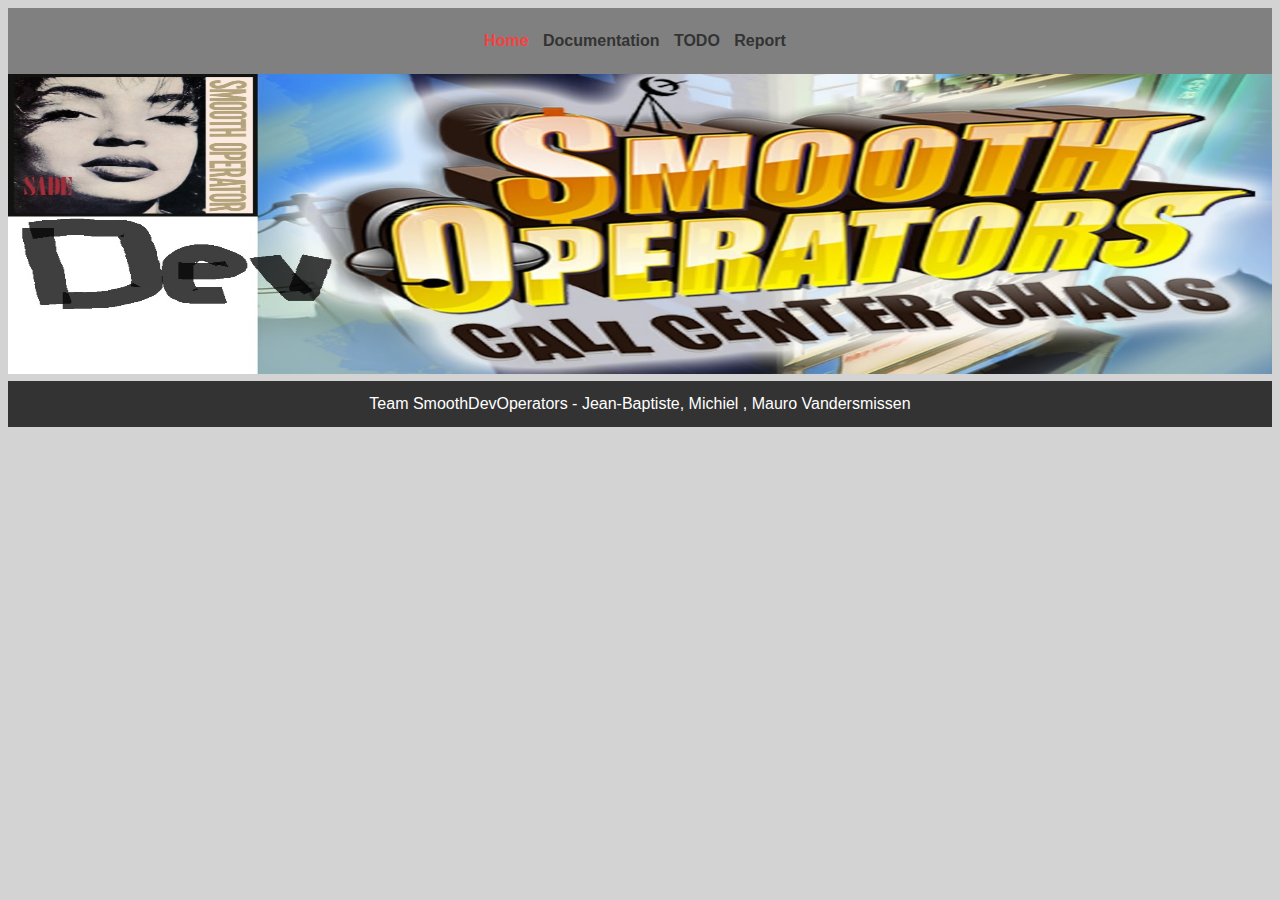
==== website/index.html @ 69d51cc6 "Added footer to website" ====
<!DOCTYPE html>
<html>
<head>
    <meta charset="UTF-8" name="viewport" content="width=device-width, initial-scale=1.0">
    <title>DevTestingEnv</title>
    <link rel="stylesheet" type="text/css" href="style.css">
</head>
<body>
    <header>
        <nav>
	        <ul>
                <li><a href="index.html" style="color: #f74040;">Home</a></li>
                <li><a href="documentation.html">Documentation</a></li>
                <li><a href="todo.html">TODO</a></li>
                <li><a href="report.html">Report</a></li>
	        </ul>
        </nav>
    </header>
    <div>
        <a href="https://www.youtube.com/watch?v=dQw4w9WgXcQ" target="_blank">
            <img src="smooth.jpg" alt="smoooooooooooooooooooooooooooooooth operatoooooooooooooooooooooor" width="100%" height="300p">
        </a>
    </div>
    <!--<main>
        <section id="CICD">
            <h1>To-Do</h1>
            <p>Lorem ipsum dolor sit amet, consectetur adipiscing elit, sed do eiusmod tempor incididunt ut labore et dolore magna aliqua. Ut enim ad minim veniam, quis nostrud exercitation ullamco laboris nisi ut aliquip ex ea commodo consequat. Duis aute irure dolor in reprehenderit in voluptate velit esse cillum dolore eu fugiat nulla pariatur. Excepteur sint occaecat cupidatat non proident, sunt in culpa qui officia deserunt mollit anim id est laborum.</p>
        </section>
    </main>
   <script>
    window.addEventListener('scroll', function () {
        var header = document.getElementById('main-header');
            if (window.scrollY > 50) {
                header.style.backgroundColor = 'transparent';
            } else {
                header.style.backgroundColor = 'white';
            }
     });
    </script>-->
</body>
<footer>
    Team SmoothDevOperators - Jean-Baptiste, Michiel , Mauro Vandersmissen
</footer>
</html>
---- website/style.css ----
* {
    margin: 10;
    padding: 10;
    box-sizing: border-box;
  }
  
  body {
    font-family: 'Arial', sans-serif;
    line-height: 1.6;
    background-color: lightgray;
  }
  
  header {
    background-color: grey;
    color: #fff;
    padding: 10px;
    text-align: center;
  }
  
  nav {
    background-color: grey;
    padding: 10px;
  }
  
  nav ul {
    list-style-type: none;
    margin: 0;
    padding: 0;
  }
  
  nav li {
    display: inline;
    margin-right: 10px;
  }
  
  nav a {
    text-decoration: none;
    color: #333;
    font-weight: bold;
  }

  main {
    padding: 20px;
  }
  
  footer {
    background-color: #333;
    color: #fff;
    text-align: center;
    padding: 10px;
  }
  
  @media (max-width: 768px) {
    nav {
      text-align: center;
    }
  
    nav li {
      display: block;
      margin-bottom: 10px;
    }
  }
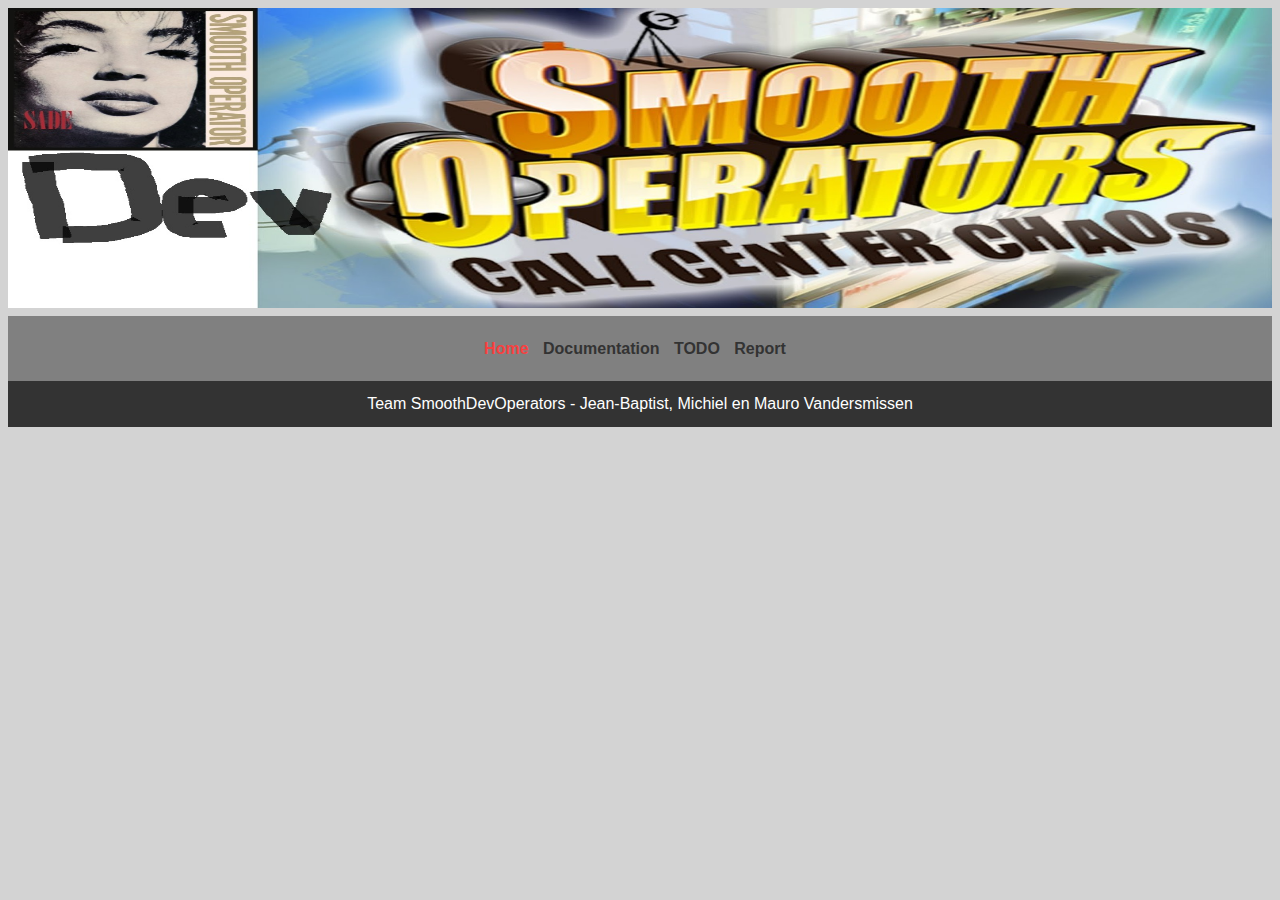
==== commit 38417217: "Small website adjustments" ====
--- a/website/index.html
+++ b/website/index.html
@@ -6,6 +6,11 @@
     <link rel="stylesheet" type="text/css" href="style.css">
 </head>
 <body>
+    <div>
+        <a href="https://www.youtube.com/watch?v=dQw4w9WgXcQ" target="_blank">
+            <img src="smooth.jpg" alt="smoooooooooooooooooooooooooooooooth operatoooooooooooooooooooooor" width="100%" height="300p">
+        </a>
+    </div>
     <header>
         <nav>
 	        <ul>
@@ -16,11 +21,6 @@
 	        </ul>
         </nav>
     </header>
-    <div>
-        <a href="https://www.youtube.com/watch?v=dQw4w9WgXcQ" target="_blank">
-            <img src="smooth.jpg" alt="smoooooooooooooooooooooooooooooooth operatoooooooooooooooooooooor" width="100%" height="300p">
-        </a>
-    </div>
     <!--<main>
         <section id="CICD">
             <h1>To-Do</h1>
@@ -39,6 +39,6 @@
     </script>-->
 </body>
 <footer>
-    Team SmoothDevOperators - Jean-Baptiste, Michiel , Mauro Vandersmissen
+    Team SmoothDevOperators - Jean-Baptist, Michiel en Mauro Vandersmissen
 </footer>
 </html>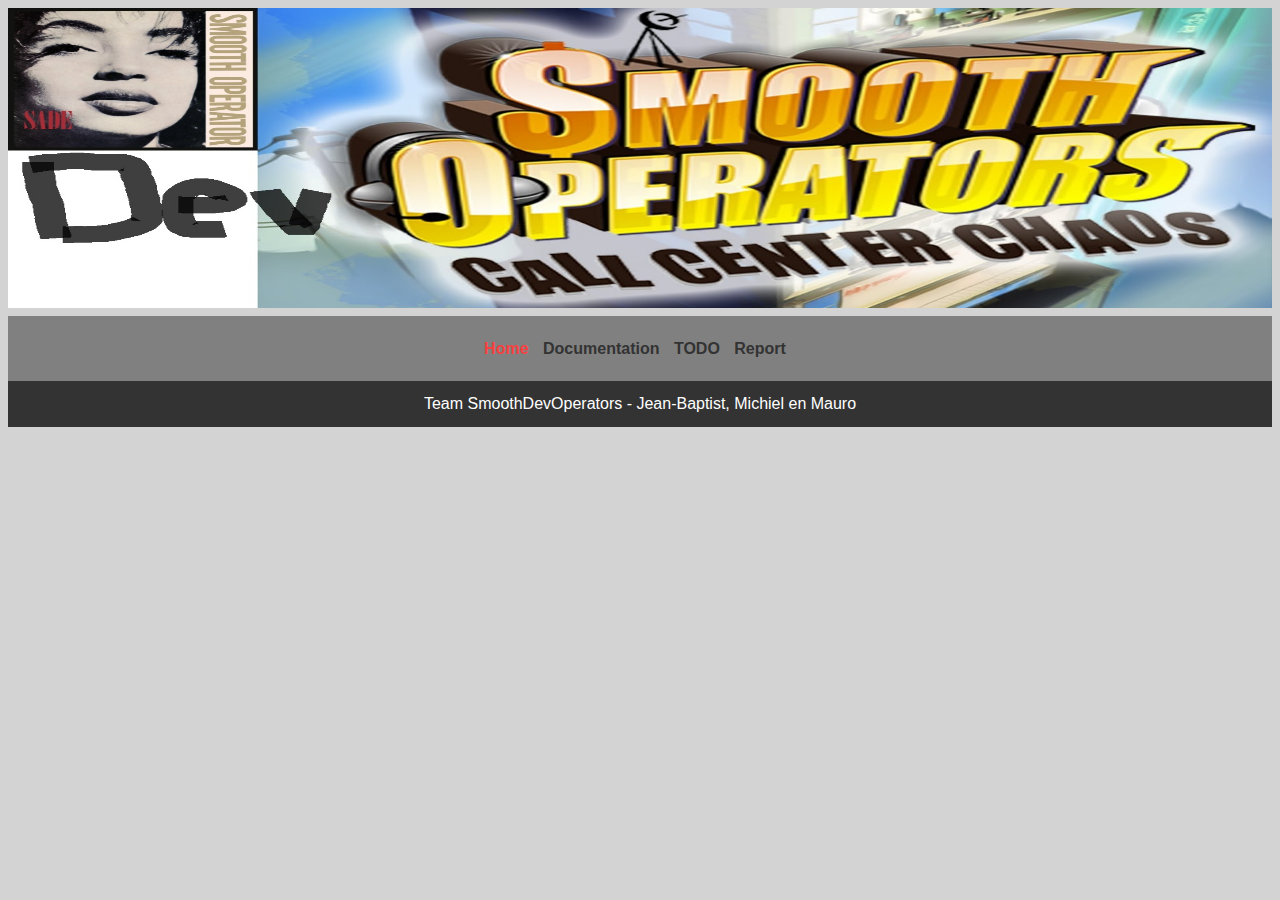
==== commit 94538fce: "Fix name typo JB" ====
--- a/website/index.html
+++ b/website/index.html
@@ -39,6 +39,6 @@
     </script>-->
 </body>
 <footer>
-    Team SmoothDevOperators - Jean-Baptist, Michiel en Mauro Vandersmissen
+    Team SmoothDevOperators - Jean-Baptist, Michiel en Mauro
 </footer>
 </html>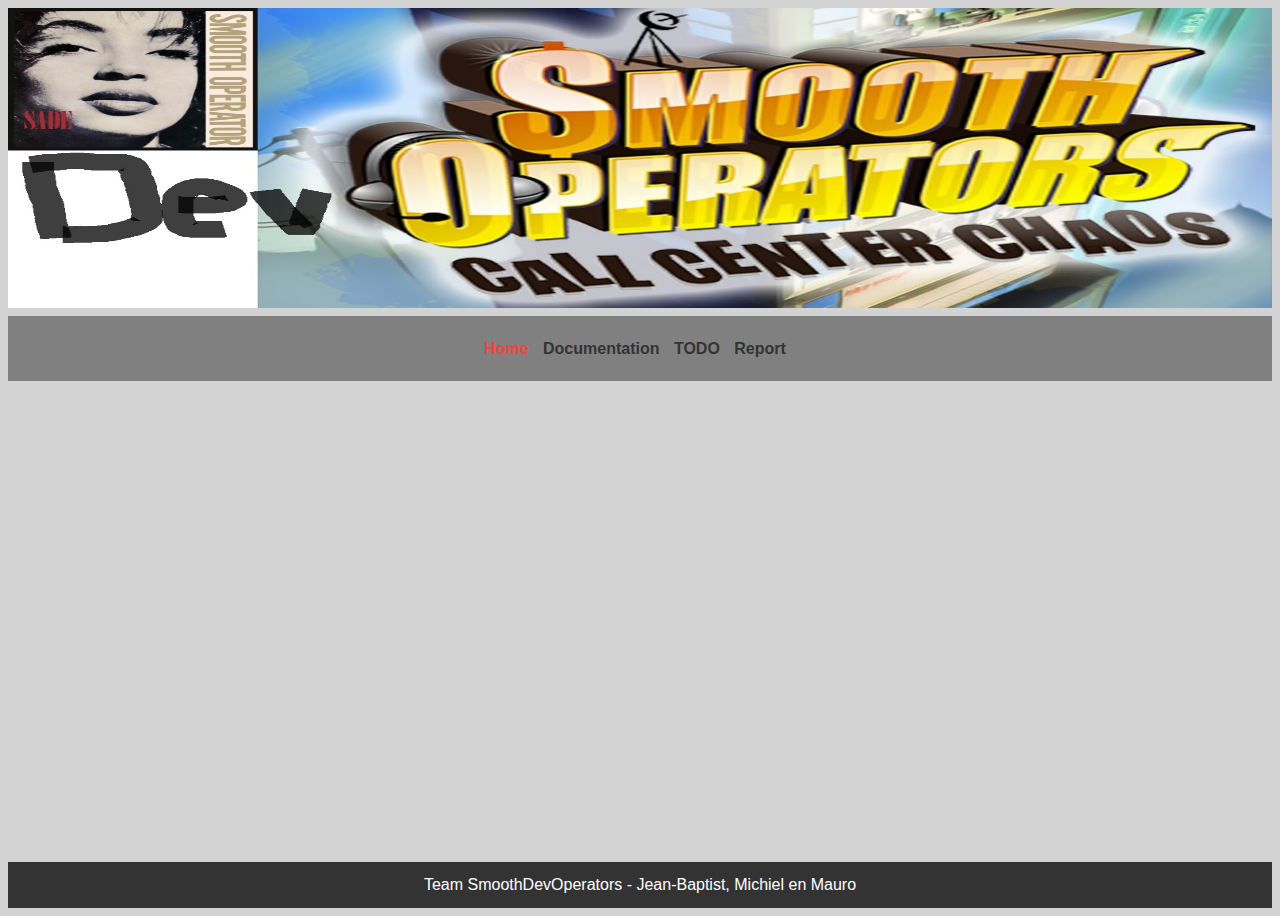
==== commit 4f7e3951: "Changed website titles, fixed footer and started writing report" ====
--- a/website/index.html
+++ b/website/index.html
@@ -2,7 +2,7 @@
 <html>
 <head>
     <meta charset="UTF-8" name="viewport" content="width=device-width, initial-scale=1.0">
-    <title>DevTestingEnv</title>
+    <title>Home</title>
     <link rel="stylesheet" type="text/css" href="style.css">
 </head>
 <body>
@@ -37,8 +37,8 @@
             }
      });
     </script>-->
+    <footer>
+        Team SmoothDevOperators - Jean-Baptist, Michiel en Mauro
+    </footer>
 </body>
-<footer>
-    Team SmoothDevOperators - Jean-Baptist, Michiel en Mauro
-</footer>
 </html>--- a/website/style.css
+++ b/website/style.css
@@ -8,6 +8,9 @@
     font-family: 'Arial', sans-serif;
     line-height: 1.6;
     background-color: lightgray;
+    min-height: 100vh;
+    display: flex;
+    flex-direction: column;
   }
   
   header {
@@ -48,6 +51,7 @@
     color: #fff;
     text-align: center;
     padding: 10px;
+    margin-top: auto;
   }
   
   @media (max-width: 768px) {
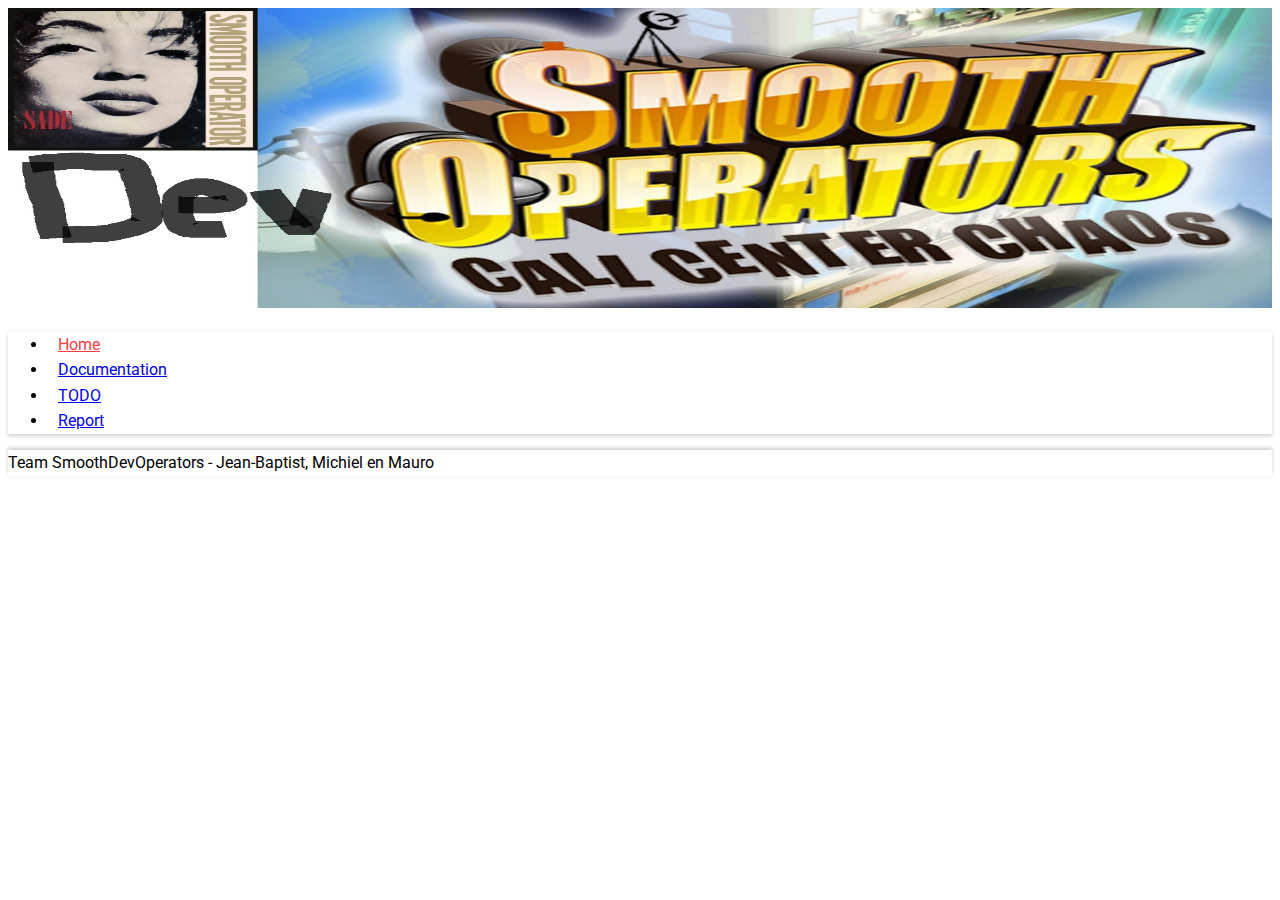
==== commit ddcf18d6: "Changes to website 6" ====
--- a/website/index.html
+++ b/website/index.html
@@ -3,6 +3,7 @@
 <head>
     <meta charset="UTF-8" name="viewport" content="width=device-width, initial-scale=1.0">
     <title>Home</title>
+    <link href="https://fonts.googleapis.com/css2?family=Roboto:wght@400;700&display=swap" rel="stylesheet">
     <link rel="stylesheet" type="text/css" href="style.css">
 </head>
 <body>
--- a/website/style.css
+++ b/website/style.css
@@ -1,66 +1,60 @@
-* {
-    margin: 10;
-    padding: 10;
-    box-sizing: border-box;
-  }
-  
-  body {
-    font-family: 'Arial', sans-serif;
+body {
+    font-family: 'Roboto', sans-serif;
     line-height: 1.6;
-    background-color: lightgray;
-    min-height: 100vh;
-    display: flex;
-    flex-direction: column;
-  }
-  
-  header {
-    background-color: grey;
-    color: #fff;
+    transition: background-color 0.5s ease;
+}
+
+header {
+    box-shadow: 0 2px 4px 0 rgba(0,0,0,0.2);
+    transition: background-color 0.5s ease;
+}
+
+nav ul li {
+    transition: all 0.3s ease;
+}
+
+nav ul li:hover {
+    transform: scale(1.1);
+}
+
+nav ul li a {
     padding: 10px;
-    text-align: center;
-  }
-  
-  nav {
-    background-color: grey;
-    padding: 10px;
-  }
-  
-  nav ul {
-    list-style-type: none;
-    margin: 0;
-    padding: 0;
-  }
-  
-  nav li {
-    display: inline;
-    margin-right: 10px;
-  }
-  
-  nav a {
-    text-decoration: none;
+    border-radius: 5px;
+    transition: all 0.3s ease;
+}
+
+nav ul li a:hover {
+    background-color: #ffffff;
     color: #333;
-    font-weight: bold;
-  }
+}
 
-  main {
-    padding: 20px;
-  }
-  
-  footer {
-    background-color: #333;
-    color: #fff;
-    text-align: center;
-    padding: 10px;
-    margin-top: auto;
-  }
-  
-  @media (max-width: 768px) {
-    nav {
-      text-align: center;
+h1, h2, h3, h4 {
+    font-weight: 700;
+    transition: color 0.5s ease;
+}
+
+p {
+    color: #666;
+    transition: color 0.5s ease;
+}
+
+footer {
+    box-shadow: 0 -2px 4px 0 rgba(0,0,0,0.2);
+    transition: background-color 0.5s ease;
+}
+
+/* Add a media query for screens smaller than 600px */
+@media (max-width: 600px) {
+    body {
+        font-size: 18px;
     }
-  
-    nav li {
-      display: block;
-      margin-bottom: 10px;
+
+    h1, h2, h3, h4 {
+        font-size: 24px;
     }
-  }+
+    nav ul li {
+        display: block;
+        margin: 10px 0;
+    }
+}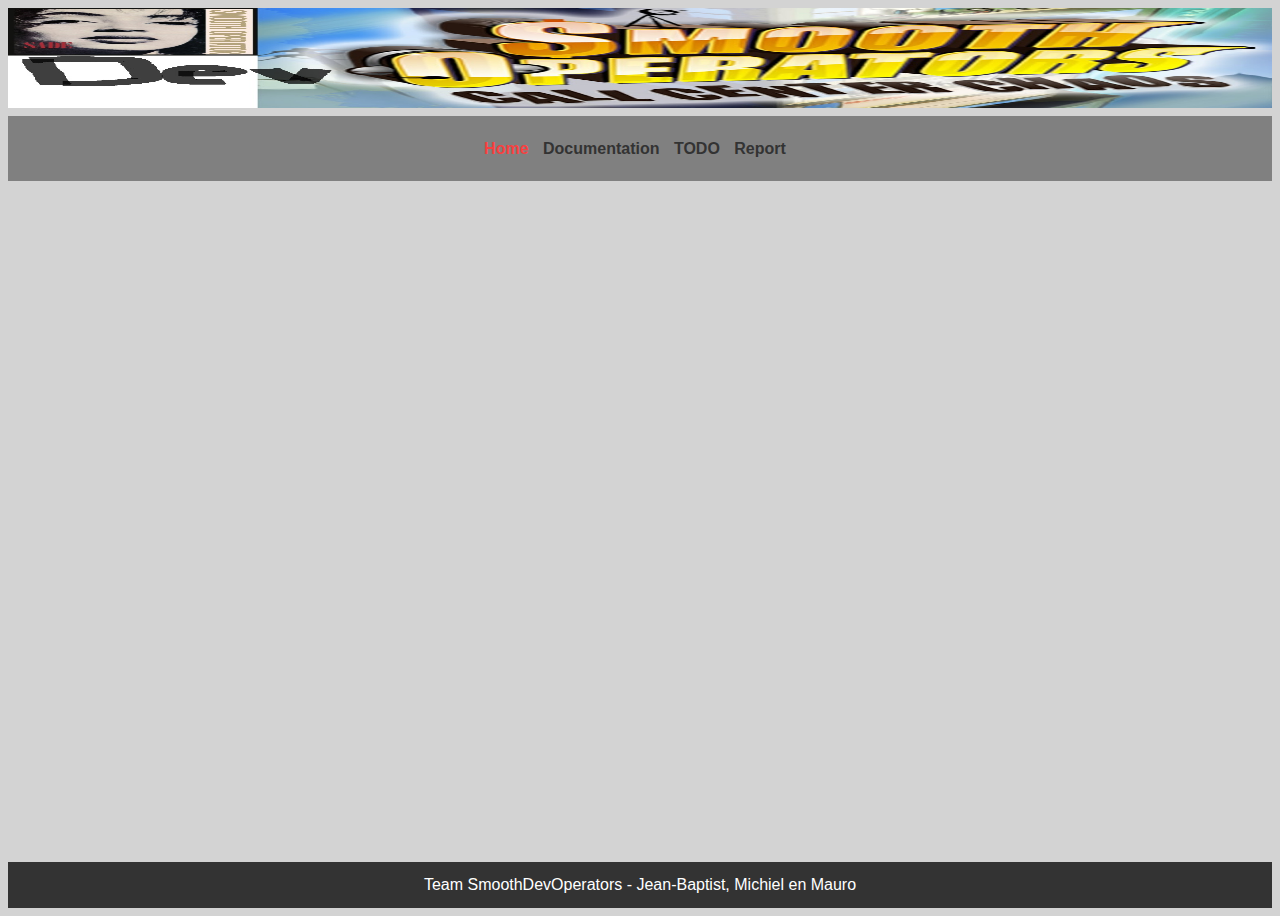
==== commit c433bf02: "Fuck deze rommel" ====
--- a/website/index.html
+++ b/website/index.html
@@ -9,7 +9,7 @@
 <body>
     <div>
         <a href="https://www.youtube.com/watch?v=dQw4w9WgXcQ" target="_blank">
-            <img src="smooth.jpg" alt="smoooooooooooooooooooooooooooooooth operatoooooooooooooooooooooor" width="100%" height="300p">
+            <img src="smooth.jpg" alt="smoooooooooooooooooooooooooooooooth operatoooooooooooooooooooooor" width="100%" height="100p">
         </a>
     </div>
     <header>
--- a/website/style.css
+++ b/website/style.css
@@ -1,60 +1,66 @@
-body {
-    font-family: 'Roboto', sans-serif;
+* {
+    margin: 10;
+    padding: 10;
+    box-sizing: border-box;
+  }
+  
+  body {
+    font-family: 'Arial', sans-serif;
     line-height: 1.6;
-    transition: background-color 0.5s ease;
-}
+    background-color: lightgray;
+    min-height: 100vh;
+    display: flex;
+    flex-direction: column;
+  }
+  
+  header {
+    background-color: grey;
+    color: #fff;
+    padding: 10px;
+    text-align: center;
+  }
+  
+  nav {
+    background-color: grey;
+    padding: 10px;
+  }
+  
+  nav ul {
+    list-style-type: none;
+    margin: 0;
+    padding: 0;
+  }
+  
+  nav li {
+    display: inline;
+    margin-right: 10px;
+  }
+  
+  nav a {
+    text-decoration: none;
+    color: #333;
+    font-weight: bold;
+  }
 
-header {
-    box-shadow: 0 2px 4px 0 rgba(0,0,0,0.2);
-    transition: background-color 0.5s ease;
-}
-
-nav ul li {
-    transition: all 0.3s ease;
-}
-
-nav ul li:hover {
-    transform: scale(1.1);
-}
-
-nav ul li a {
+  main {
+    padding: 20px;
+  }
+  
+  footer {
+    background-color: #333;
+    color: #fff;
+    text-align: center;
     padding: 10px;
-    border-radius: 5px;
-    transition: all 0.3s ease;
-}
-
-nav ul li a:hover {
-    background-color: #ffffff;
-    color: #333;
-}
-
-h1, h2, h3, h4 {
-    font-weight: 700;
-    transition: color 0.5s ease;
-}
-
-p {
-    color: #666;
-    transition: color 0.5s ease;
-}
-
-footer {
-    box-shadow: 0 -2px 4px 0 rgba(0,0,0,0.2);
-    transition: background-color 0.5s ease;
-}
-
-/* Add a media query for screens smaller than 600px */
-@media (max-width: 600px) {
-    body {
-        font-size: 18px;
+    margin-top: auto;
+  }
+  
+  @media (max-width: 768px) {
+    nav {
+      text-align: center;
     }
-
-    h1, h2, h3, h4 {
-        font-size: 24px;
+  
+    nav li {
+      display: block;
+      margin-bottom: 10px;
     }
-
-    nav ul li {
-        display: block;
-        margin: 10px 0;
-    }
-}+  }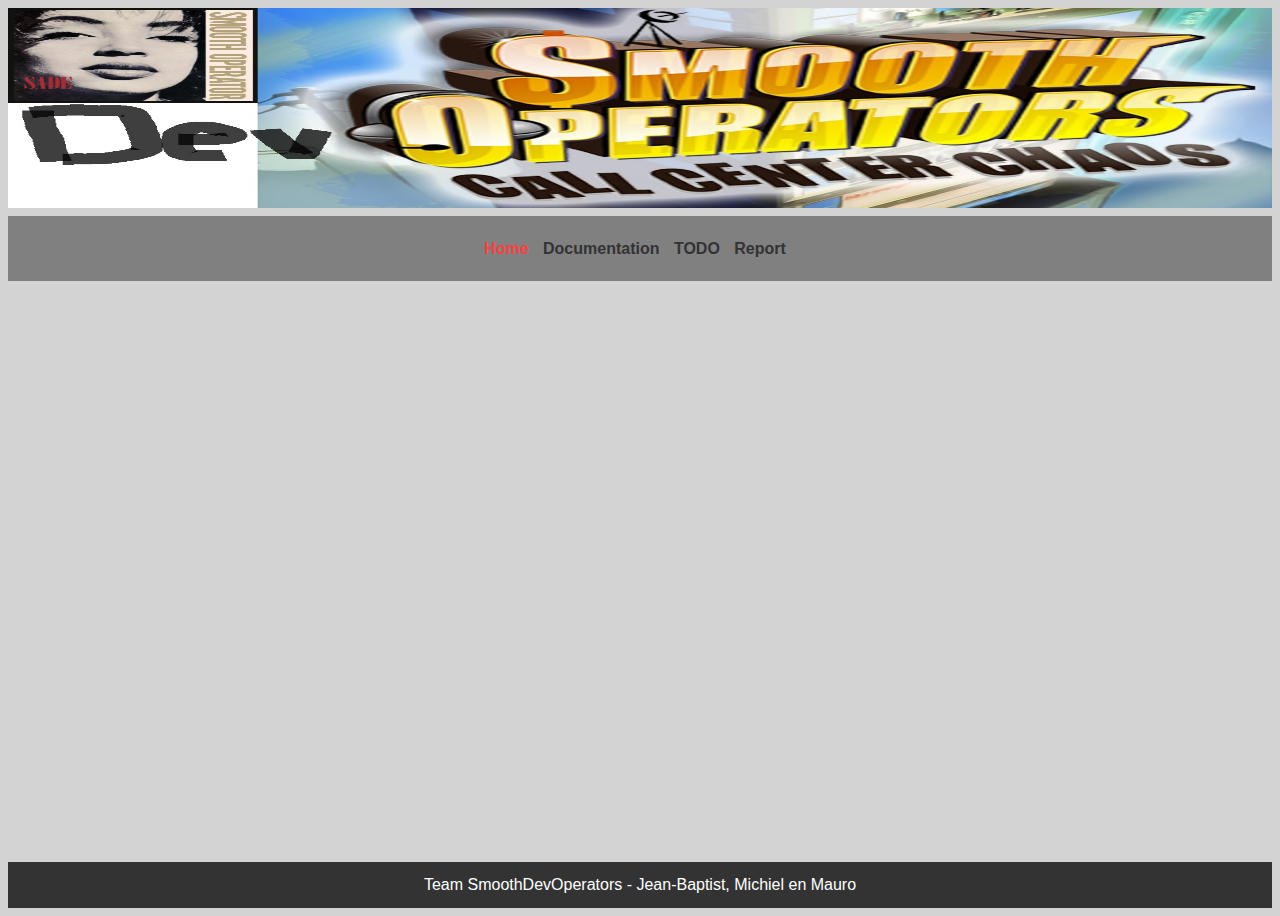
==== commit 3a512d16: "Website adjustments" ====
--- a/website/index.html
+++ b/website/index.html
@@ -9,7 +9,7 @@
 <body>
     <div>
         <a href="https://www.youtube.com/watch?v=dQw4w9WgXcQ" target="_blank">
-            <img src="smooth.jpg" alt="smoooooooooooooooooooooooooooooooth operatoooooooooooooooooooooor" width="100%" height="100p">
+            <img src="smooth.jpg" alt="smoooooooooooooooooooooooooooooooth operatoooooooooooooooooooooor" width="100%" height="200p">
         </a>
     </div>
     <header>
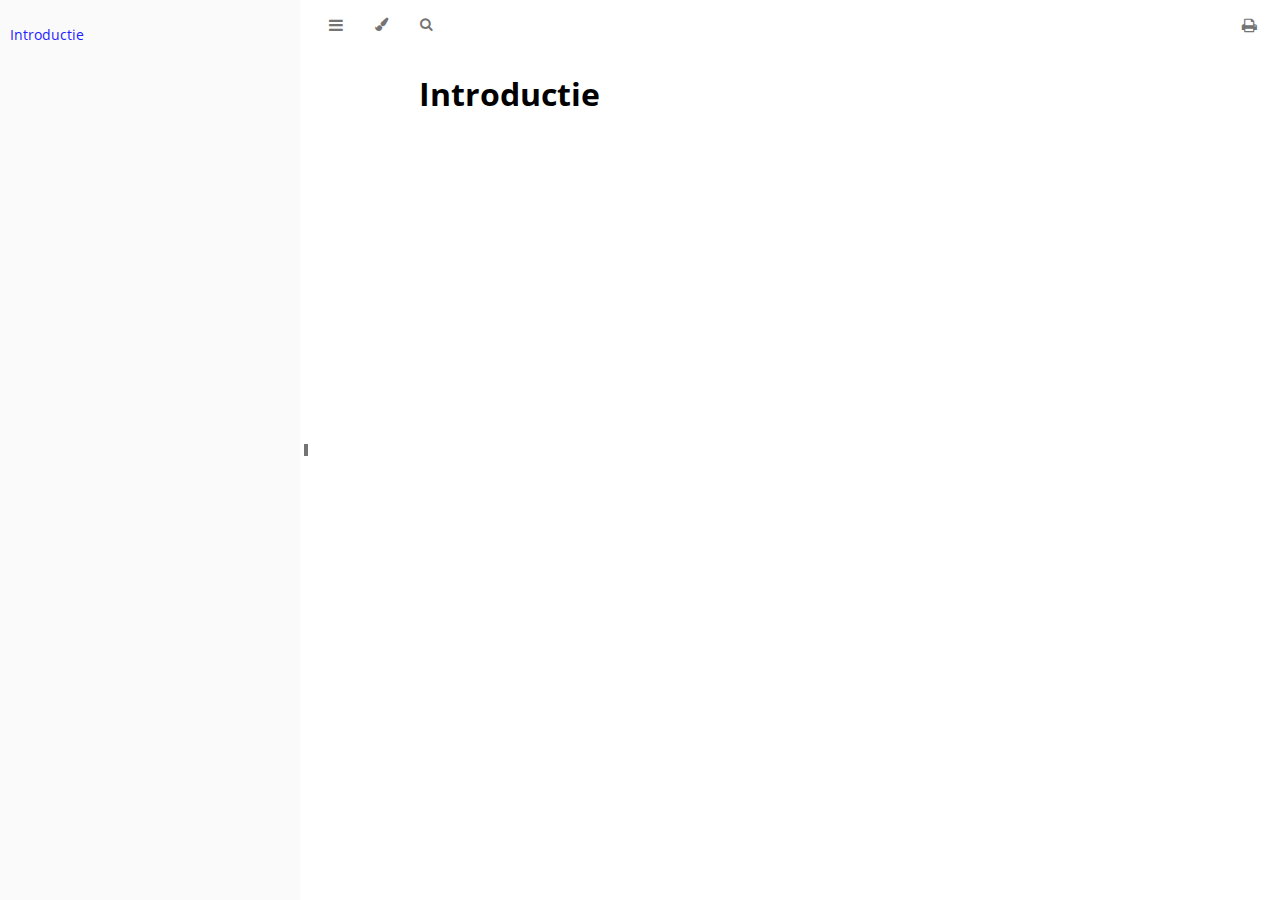
==== commit 92c7382a: "Add downloaded artifact" ====
--- a/website/index.html
+++ b/website/index.html
@@ -1,45 +1,216 @@
-<!DOCTYPE html>
-<html>
-<head>
-    <meta charset="UTF-8" name="viewport" content="width=device-width, initial-scale=1.0">
-    <title>Home</title>
-    <link href="https://fonts.googleapis.com/css2?family=Roboto:wght@400;700&display=swap" rel="stylesheet">
-    <link rel="stylesheet" type="text/css" href="style.css">
-</head>
-<body>
-    <div>
-        <a href="https://www.youtube.com/watch?v=dQw4w9WgXcQ" target="_blank">
-            <img src="smooth.jpg" alt="smoooooooooooooooooooooooooooooooth operatoooooooooooooooooooooor" width="100%" height="200p">
-        </a>
+<!DOCTYPE HTML>
+<html lang="en" class="light" dir="ltr">
+    <head>
+        <!-- Book generated using mdBook -->
+        <meta charset="UTF-8">
+        <title>Introductie</title>
+
+
+        <!-- Custom HTML head -->
+        
+        <meta name="description" content="">
+        <meta name="viewport" content="width=device-width, initial-scale=1">
+        <meta name="theme-color" content="#ffffff">
+
+        <link rel="icon" href="favicon.svg">
+        <link rel="shortcut icon" href="favicon.png">
+        <link rel="stylesheet" href="css/variables.css">
+        <link rel="stylesheet" href="css/general.css">
+        <link rel="stylesheet" href="css/chrome.css">
+        <link rel="stylesheet" href="css/print.css" media="print">
+
+        <!-- Fonts -->
+        <link rel="stylesheet" href="FontAwesome/css/font-awesome.css">
+        <link rel="stylesheet" href="fonts/fonts.css">
+
+        <!-- Highlight.js Stylesheets -->
+        <link rel="stylesheet" href="highlight.css">
+        <link rel="stylesheet" href="tomorrow-night.css">
+        <link rel="stylesheet" href="ayu-highlight.css">
+
+        <!-- Custom theme stylesheets -->
+
+    </head>
+    <body class="sidebar-visible no-js">
+    <div id="body-container">
+        <!-- Provide site root to javascript -->
+        <script>
+            var path_to_root = "";
+            var default_theme = window.matchMedia("(prefers-color-scheme: dark)").matches ? "navy" : "light";
+        </script>
+
+        <!-- Work around some values being stored in localStorage wrapped in quotes -->
+        <script>
+            try {
+                var theme = localStorage.getItem('mdbook-theme');
+                var sidebar = localStorage.getItem('mdbook-sidebar');
+
+                if (theme.startsWith('"') && theme.endsWith('"')) {
+                    localStorage.setItem('mdbook-theme', theme.slice(1, theme.length - 1));
+                }
+
+                if (sidebar.startsWith('"') && sidebar.endsWith('"')) {
+                    localStorage.setItem('mdbook-sidebar', sidebar.slice(1, sidebar.length - 1));
+                }
+            } catch (e) { }
+        </script>
+
+        <!-- Set the theme before any content is loaded, prevents flash -->
+        <script>
+            var theme;
+            try { theme = localStorage.getItem('mdbook-theme'); } catch(e) { }
+            if (theme === null || theme === undefined) { theme = default_theme; }
+            var html = document.querySelector('html');
+            html.classList.remove('light')
+            html.classList.add(theme);
+            var body = document.querySelector('body');
+            body.classList.remove('no-js')
+            body.classList.add('js');
+        </script>
+
+        <input type="checkbox" id="sidebar-toggle-anchor" class="hidden">
+
+        <!-- Hide / unhide sidebar before it is displayed -->
+        <script>
+            var body = document.querySelector('body');
+            var sidebar = null;
+            var sidebar_toggle = document.getElementById("sidebar-toggle-anchor");
+            if (document.body.clientWidth >= 1080) {
+                try { sidebar = localStorage.getItem('mdbook-sidebar'); } catch(e) { }
+                sidebar = sidebar || 'visible';
+            } else {
+                sidebar = 'hidden';
+            }
+            sidebar_toggle.checked = sidebar === 'visible';
+            body.classList.remove('sidebar-visible');
+            body.classList.add("sidebar-" + sidebar);
+        </script>
+
+        <nav id="sidebar" class="sidebar" aria-label="Table of contents">
+            <div class="sidebar-scrollbox">
+                <ol class="chapter"><li class="chapter-item expanded affix "><a href="introductie.html" class="active">Introductie</a></li></ol>
+            </div>
+            <div id="sidebar-resize-handle" class="sidebar-resize-handle">
+                <div class="sidebar-resize-indicator"></div>
+            </div>
+        </nav>
+
+        <!-- Track and set sidebar scroll position -->
+        <script>
+            var sidebarScrollbox = document.querySelector('#sidebar .sidebar-scrollbox');
+            sidebarScrollbox.addEventListener('click', function(e) {
+                if (e.target.tagName === 'A') {
+                    sessionStorage.setItem('sidebar-scroll', sidebarScrollbox.scrollTop);
+                }
+            }, { passive: true });
+            var sidebarScrollTop = sessionStorage.getItem('sidebar-scroll');
+            sessionStorage.removeItem('sidebar-scroll');
+            if (sidebarScrollTop) {
+                // preserve sidebar scroll position when navigating via links within sidebar
+                sidebarScrollbox.scrollTop = sidebarScrollTop;
+            } else {
+                // scroll sidebar to current active section when navigating via "next/previous chapter" buttons
+                var activeSection = document.querySelector('#sidebar .active');
+                if (activeSection) {
+                    activeSection.scrollIntoView({ block: 'center' });
+                }
+            }
+        </script>
+
+        <div id="page-wrapper" class="page-wrapper">
+
+            <div class="page">
+                                <div id="menu-bar-hover-placeholder"></div>
+                <div id="menu-bar" class="menu-bar sticky">
+                    <div class="left-buttons">
+                        <label id="sidebar-toggle" class="icon-button" for="sidebar-toggle-anchor" title="Toggle Table of Contents" aria-label="Toggle Table of Contents" aria-controls="sidebar">
+                            <i class="fa fa-bars"></i>
+                        </label>
+                        <button id="theme-toggle" class="icon-button" type="button" title="Change theme" aria-label="Change theme" aria-haspopup="true" aria-expanded="false" aria-controls="theme-list">
+                            <i class="fa fa-paint-brush"></i>
+                        </button>
+                        <ul id="theme-list" class="theme-popup" aria-label="Themes" role="menu">
+                            <li role="none"><button role="menuitem" class="theme" id="light">Light</button></li>
+                            <li role="none"><button role="menuitem" class="theme" id="rust">Rust</button></li>
+                            <li role="none"><button role="menuitem" class="theme" id="coal">Coal</button></li>
+                            <li role="none"><button role="menuitem" class="theme" id="navy">Navy</button></li>
+                            <li role="none"><button role="menuitem" class="theme" id="ayu">Ayu</button></li>
+                        </ul>
+                        <button id="search-toggle" class="icon-button" type="button" title="Search. (Shortkey: s)" aria-label="Toggle Searchbar" aria-expanded="false" aria-keyshortcuts="S" aria-controls="searchbar">
+                            <i class="fa fa-search"></i>
+                        </button>
+                    </div>
+
+                    <h1 class="menu-title"></h1>
+
+                    <div class="right-buttons">
+                        <a href="print.html" title="Print this book" aria-label="Print this book">
+                            <i id="print-button" class="fa fa-print"></i>
+                        </a>
+
+                    </div>
+                </div>
+
+                <div id="search-wrapper" class="hidden">
+                    <form id="searchbar-outer" class="searchbar-outer">
+                        <input type="search" id="searchbar" name="searchbar" placeholder="Search this book ..." aria-controls="searchresults-outer" aria-describedby="searchresults-header">
+                    </form>
+                    <div id="searchresults-outer" class="searchresults-outer hidden">
+                        <div id="searchresults-header" class="searchresults-header"></div>
+                        <ul id="searchresults">
+                        </ul>
+                    </div>
+                </div>
+
+                <!-- Apply ARIA attributes after the sidebar and the sidebar toggle button are added to the DOM -->
+                <script>
+                    document.getElementById('sidebar-toggle').setAttribute('aria-expanded', sidebar === 'visible');
+                    document.getElementById('sidebar').setAttribute('aria-hidden', sidebar !== 'visible');
+                    Array.from(document.querySelectorAll('#sidebar a')).forEach(function(link) {
+                        link.setAttribute('tabIndex', sidebar === 'visible' ? 0 : -1);
+                    });
+                </script>
+
+                <div id="content" class="content">
+                    <main>
+                        <h1 id="introductie"><a class="header" href="#introductie">Introductie</a></h1>
+
+                    </main>
+
+                    <nav class="nav-wrapper" aria-label="Page navigation">
+                        <!-- Mobile navigation buttons -->
+
+
+                        <div style="clear: both"></div>
+                    </nav>
+                </div>
+            </div>
+
+            <nav class="nav-wide-wrapper" aria-label="Page navigation">
+
+            </nav>
+
+        </div>
+
+
+
+
+        <script>
+            window.playground_copyable = true;
+        </script>
+
+
+        <script src="elasticlunr.min.js"></script>
+        <script src="mark.min.js"></script>
+        <script src="searcher.js"></script>
+
+        <script src="clipboard.min.js"></script>
+        <script src="highlight.js"></script>
+        <script src="book.js"></script>
+
+        <!-- Custom JS scripts -->
+
+
     </div>
-    <header>
-        <nav>
-	        <ul>
-                <li><a href="index.html" style="color: #f74040;">Home</a></li>
-                <li><a href="documentation.html">Documentation</a></li>
-                <li><a href="todo.html">TODO</a></li>
-                <li><a href="report.html">Report</a></li>
-	        </ul>
-        </nav>
-    </header>
-    <!--<main>
-        <section id="CICD">
-            <h1>To-Do</h1>
-            <p>Lorem ipsum dolor sit amet, consectetur adipiscing elit, sed do eiusmod tempor incididunt ut labore et dolore magna aliqua. Ut enim ad minim veniam, quis nostrud exercitation ullamco laboris nisi ut aliquip ex ea commodo consequat. Duis aute irure dolor in reprehenderit in voluptate velit esse cillum dolore eu fugiat nulla pariatur. Excepteur sint occaecat cupidatat non proident, sunt in culpa qui officia deserunt mollit anim id est laborum.</p>
-        </section>
-    </main>
-   <script>
-    window.addEventListener('scroll', function () {
-        var header = document.getElementById('main-header');
-            if (window.scrollY > 50) {
-                header.style.backgroundColor = 'transparent';
-            } else {
-                header.style.backgroundColor = 'white';
-            }
-     });
-    </script>-->
-    <footer>
-        Team SmoothDevOperators - Jean-Baptist, Michiel en Mauro
-    </footer>
-</body>
-</html>+    </body>
+</html>
--- a/website/css/variables.css
+++ b/website/css/variables.css
@@ -0,0 +1,279 @@
+
+/* Globals */
+
+:root {
+    --sidebar-width: 300px;
+    --sidebar-resize-indicator-width: 8px;
+    --sidebar-resize-indicator-space: 2px;
+    --page-padding: 15px;
+    --content-max-width: 750px;
+    --menu-bar-height: 50px;
+    --mono-font: "Source Code Pro", Consolas, "Ubuntu Mono", Menlo, "DejaVu Sans Mono", monospace, monospace;
+    --code-font-size: 0.875em /* please adjust the ace font size accordingly in editor.js */
+}
+
+/* Themes */
+
+.ayu {
+    --bg: hsl(210, 25%, 8%);
+    --fg: #c5c5c5;
+
+    --sidebar-bg: #14191f;
+    --sidebar-fg: #c8c9db;
+    --sidebar-non-existant: #5c6773;
+    --sidebar-active: #ffb454;
+    --sidebar-spacer: #2d334f;
+
+    --scrollbar: var(--sidebar-fg);
+
+    --icons: #737480;
+    --icons-hover: #b7b9cc;
+
+    --links: #0096cf;
+
+    --inline-code-color: #ffb454;
+
+    --theme-popup-bg: #14191f;
+    --theme-popup-border: #5c6773;
+    --theme-hover: #191f26;
+
+    --quote-bg: hsl(226, 15%, 17%);
+    --quote-border: hsl(226, 15%, 22%);
+
+    --warning-border: #ff8e00;
+
+    --table-border-color: hsl(210, 25%, 13%);
+    --table-header-bg: hsl(210, 25%, 28%);
+    --table-alternate-bg: hsl(210, 25%, 11%);
+
+    --searchbar-border-color: #848484;
+    --searchbar-bg: #424242;
+    --searchbar-fg: #fff;
+    --searchbar-shadow-color: #d4c89f;
+    --searchresults-header-fg: #666;
+    --searchresults-border-color: #888;
+    --searchresults-li-bg: #252932;
+    --search-mark-bg: #e3b171;
+
+    --color-scheme: dark;
+}
+
+.coal {
+    --bg: hsl(200, 7%, 8%);
+    --fg: #98a3ad;
+
+    --sidebar-bg: #292c2f;
+    --sidebar-fg: #a1adb8;
+    --sidebar-non-existant: #505254;
+    --sidebar-active: #3473ad;
+    --sidebar-spacer: #393939;
+
+    --scrollbar: var(--sidebar-fg);
+
+    --icons: #43484d;
+    --icons-hover: #b3c0cc;
+
+    --links: #2b79a2;
+
+    --inline-code-color: #c5c8c6;
+
+    --theme-popup-bg: #141617;
+    --theme-popup-border: #43484d;
+    --theme-hover: #1f2124;
+
+    --quote-bg: hsl(234, 21%, 18%);
+    --quote-border: hsl(234, 21%, 23%);
+
+    --warning-border: #ff8e00;
+
+    --table-border-color: hsl(200, 7%, 13%);
+    --table-header-bg: hsl(200, 7%, 28%);
+    --table-alternate-bg: hsl(200, 7%, 11%);
+
+    --searchbar-border-color: #aaa;
+    --searchbar-bg: #b7b7b7;
+    --searchbar-fg: #000;
+    --searchbar-shadow-color: #aaa;
+    --searchresults-header-fg: #666;
+    --searchresults-border-color: #98a3ad;
+    --searchresults-li-bg: #2b2b2f;
+    --search-mark-bg: #355c7d;
+
+    --color-scheme: dark;
+}
+
+.light {
+    --bg: hsl(0, 0%, 100%);
+    --fg: hsl(0, 0%, 0%);
+
+    --sidebar-bg: #fafafa;
+    --sidebar-fg: hsl(0, 0%, 0%);
+    --sidebar-non-existant: #aaaaaa;
+    --sidebar-active: #1f1fff;
+    --sidebar-spacer: #f4f4f4;
+
+    --scrollbar: #8F8F8F;
+
+    --icons: #747474;
+    --icons-hover: #000000;
+
+    --links: #20609f;
+
+    --inline-code-color: #301900;
+
+    --theme-popup-bg: #fafafa;
+    --theme-popup-border: #cccccc;
+    --theme-hover: #e6e6e6;
+
+    --quote-bg: hsl(197, 37%, 96%);
+    --quote-border: hsl(197, 37%, 91%);
+
+    --warning-border: #ff8e00;
+
+    --table-border-color: hsl(0, 0%, 95%);
+    --table-header-bg: hsl(0, 0%, 80%);
+    --table-alternate-bg: hsl(0, 0%, 97%);
+
+    --searchbar-border-color: #aaa;
+    --searchbar-bg: #fafafa;
+    --searchbar-fg: #000;
+    --searchbar-shadow-color: #aaa;
+    --searchresults-header-fg: #666;
+    --searchresults-border-color: #888;
+    --searchresults-li-bg: #e4f2fe;
+    --search-mark-bg: #a2cff5;
+
+    --color-scheme: light;
+}
+
+.navy {
+    --bg: hsl(226, 23%, 11%);
+    --fg: #bcbdd0;
+
+    --sidebar-bg: #282d3f;
+    --sidebar-fg: #c8c9db;
+    --sidebar-non-existant: #505274;
+    --sidebar-active: #2b79a2;
+    --sidebar-spacer: #2d334f;
+
+    --scrollbar: var(--sidebar-fg);
+
+    --icons: #737480;
+    --icons-hover: #b7b9cc;
+
+    --links: #2b79a2;
+
+    --inline-code-color: #c5c8c6;
+
+    --theme-popup-bg: #161923;
+    --theme-popup-border: #737480;
+    --theme-hover: #282e40;
+
+    --quote-bg: hsl(226, 15%, 17%);
+    --quote-border: hsl(226, 15%, 22%);
+
+    --warning-border: #ff8e00;
+
+    --table-border-color: hsl(226, 23%, 16%);
+    --table-header-bg: hsl(226, 23%, 31%);
+    --table-alternate-bg: hsl(226, 23%, 14%);
+
+    --searchbar-border-color: #aaa;
+    --searchbar-bg: #aeaec6;
+    --searchbar-fg: #000;
+    --searchbar-shadow-color: #aaa;
+    --searchresults-header-fg: #5f5f71;
+    --searchresults-border-color: #5c5c68;
+    --searchresults-li-bg: #242430;
+    --search-mark-bg: #a2cff5;
+
+    --color-scheme: dark;
+}
+
+.rust {
+    --bg: hsl(60, 9%, 87%);
+    --fg: #262625;
+
+    --sidebar-bg: #3b2e2a;
+    --sidebar-fg: #c8c9db;
+    --sidebar-non-existant: #505254;
+    --sidebar-active: #e69f67;
+    --sidebar-spacer: #45373a;
+
+    --scrollbar: var(--sidebar-fg);
+
+    --icons: #737480;
+    --icons-hover: #262625;
+
+    --links: #2b79a2;
+
+    --inline-code-color: #6e6b5e;
+
+    --theme-popup-bg: #e1e1db;
+    --theme-popup-border: #b38f6b;
+    --theme-hover: #99908a;
+
+    --quote-bg: hsl(60, 5%, 75%);
+    --quote-border: hsl(60, 5%, 70%);
+
+    --warning-border: #ff8e00;
+
+    --table-border-color: hsl(60, 9%, 82%);
+    --table-header-bg: #b3a497;
+    --table-alternate-bg: hsl(60, 9%, 84%);
+
+    --searchbar-border-color: #aaa;
+    --searchbar-bg: #fafafa;
+    --searchbar-fg: #000;
+    --searchbar-shadow-color: #aaa;
+    --searchresults-header-fg: #666;
+    --searchresults-border-color: #888;
+    --searchresults-li-bg: #dec2a2;
+    --search-mark-bg: #e69f67;
+
+    --color-scheme: light;
+}
+
+@media (prefers-color-scheme: dark) {
+    .light.no-js {
+        --bg: hsl(200, 7%, 8%);
+        --fg: #98a3ad;
+
+        --sidebar-bg: #292c2f;
+        --sidebar-fg: #a1adb8;
+        --sidebar-non-existant: #505254;
+        --sidebar-active: #3473ad;
+        --sidebar-spacer: #393939;
+
+        --scrollbar: var(--sidebar-fg);
+
+        --icons: #43484d;
+        --icons-hover: #b3c0cc;
+
+        --links: #2b79a2;
+
+        --inline-code-color: #c5c8c6;
+
+        --theme-popup-bg: #141617;
+        --theme-popup-border: #43484d;
+        --theme-hover: #1f2124;
+
+        --quote-bg: hsl(234, 21%, 18%);
+        --quote-border: hsl(234, 21%, 23%);
+
+        --warning-border: #ff8e00;
+
+        --table-border-color: hsl(200, 7%, 13%);
+        --table-header-bg: hsl(200, 7%, 28%);
+        --table-alternate-bg: hsl(200, 7%, 11%);
+
+        --searchbar-border-color: #aaa;
+        --searchbar-bg: #b7b7b7;
+        --searchbar-fg: #000;
+        --searchbar-shadow-color: #aaa;
+        --searchresults-header-fg: #666;
+        --searchresults-border-color: #98a3ad;
+        --searchresults-li-bg: #2b2b2f;
+        --search-mark-bg: #355c7d;
+    }
+}
--- a/website/css/general.css
+++ b/website/css/general.css
@@ -0,0 +1,234 @@
+/* Base styles and content styles */
+
+@import 'variables.css';
+
+:root {
+    /* Browser default font-size is 16px, this way 1 rem = 10px */
+    font-size: 62.5%;
+    color-scheme: var(--color-scheme);
+}
+
+html {
+    font-family: "Open Sans", sans-serif;
+    color: var(--fg);
+    background-color: var(--bg);
+    text-size-adjust: none;
+    -webkit-text-size-adjust: none;
+}
+
+body {
+    margin: 0;
+    font-size: 1.6rem;
+    overflow-x: hidden;
+}
+
+code {
+    font-family: var(--mono-font) !important;
+    font-size: var(--code-font-size);
+    direction: ltr !important;
+}
+
+/* make long words/inline code not x overflow */
+main {
+    overflow-wrap: break-word;
+}
+
+/* make wide tables scroll if they overflow */
+.table-wrapper {
+    overflow-x: auto;
+}
+
+/* Don't change font size in headers. */
+h1 code, h2 code, h3 code, h4 code, h5 code, h6 code {
+    font-size: unset;
+}
+
+.left { float: left; }
+.right { float: right; }
+.boring { opacity: 0.6; }
+.hide-boring .boring { display: none; }
+.hidden { display: none !important; }
+
+h2, h3 { margin-block-start: 2.5em; }
+h4, h5 { margin-block-start: 2em; }
+
+.header + .header h3,
+.header + .header h4,
+.header + .header h5 {
+    margin-block-start: 1em;
+}
+
+h1:target::before,
+h2:target::before,
+h3:target::before,
+h4:target::before,
+h5:target::before,
+h6:target::before {
+    display: inline-block;
+    content: "»";
+    margin-inline-start: -30px;
+    width: 30px;
+}
+
+/* This is broken on Safari as of version 14, but is fixed
+   in Safari Technology Preview 117 which I think will be Safari 14.2.
+   https://bugs.webkit.org/show_bug.cgi?id=218076
+*/
+:target {
+    /* Safari does not support logical properties */
+    scroll-margin-top: calc(var(--menu-bar-height) + 0.5em);
+}
+
+.page {
+    outline: 0;
+    padding: 0 var(--page-padding);
+    margin-block-start: calc(0px - var(--menu-bar-height)); /* Compensate for the #menu-bar-hover-placeholder */
+}
+.page-wrapper {
+    box-sizing: border-box;
+    background-color: var(--bg);
+}
+.no-js .page-wrapper,
+.js:not(.sidebar-resizing) .page-wrapper {
+    transition: margin-left 0.3s ease, transform 0.3s ease; /* Animation: slide away */
+}
+[dir=rtl] .js:not(.sidebar-resizing) .page-wrapper {
+    transition: margin-right 0.3s ease, transform 0.3s ease; /* Animation: slide away */
+}
+
+.content {
+    overflow-y: auto;
+    padding: 0 5px 50px 5px;
+}
+.content main {
+    margin-inline-start: auto;
+    margin-inline-end: auto;
+    max-width: var(--content-max-width);
+}
+.content p { line-height: 1.45em; }
+.content ol { line-height: 1.45em; }
+.content ul { line-height: 1.45em; }
+.content a { text-decoration: none; }
+.content a:hover { text-decoration: underline; }
+.content img, .content video { max-width: 100%; }
+.content .header:link,
+.content .header:visited {
+    color: var(--fg);
+}
+.content .header:link,
+.content .header:visited:hover {
+    text-decoration: none;
+}
+
+table {
+    margin: 0 auto;
+    border-collapse: collapse;
+}
+table td {
+    padding: 3px 20px;
+    border: 1px var(--table-border-color) solid;
+}
+table thead {
+    background: var(--table-header-bg);
+}
+table thead td {
+    font-weight: 700;
+    border: none;
+}
+table thead th {
+    padding: 3px 20px;
+}
+table thead tr {
+    border: 1px var(--table-header-bg) solid;
+}
+/* Alternate background colors for rows */
+table tbody tr:nth-child(2n) {
+    background: var(--table-alternate-bg);
+}
+
+
+blockquote {
+    margin: 20px 0;
+    padding: 0 20px;
+    color: var(--fg);
+    background-color: var(--quote-bg);
+    border-block-start: .1em solid var(--quote-border);
+    border-block-end: .1em solid var(--quote-border);
+}
+
+.warning {
+    margin: 20px;
+    padding: 0 20px;
+    border-inline-start: 2px solid var(--warning-border);
+}
+
+.warning:before {
+    position: absolute;
+    width: 3rem;
+    height: 3rem;
+    margin-inline-start: calc(-1.5rem - 21px);
+    content: "ⓘ";
+    text-align: center;
+    background-color: var(--bg);
+    color: var(--warning-border);
+    font-weight: bold;
+    font-size: 2rem;
+}
+
+blockquote .warning:before {
+    background-color: var(--quote-bg);
+}
+
+kbd {
+    background-color: var(--table-border-color);
+    border-radius: 4px;
+    border: solid 1px var(--theme-popup-border);
+    box-shadow: inset 0 -1px 0 var(--theme-hover);
+    display: inline-block;
+    font-size: var(--code-font-size);
+    font-family: var(--mono-font);
+    line-height: 10px;
+    padding: 4px 5px;
+    vertical-align: middle;
+}
+
+:not(.footnote-definition) + .footnote-definition,
+.footnote-definition + :not(.footnote-definition) {
+    margin-block-start: 2em;
+}
+.footnote-definition {
+    font-size: 0.9em;
+    margin: 0.5em 0;
+}
+.footnote-definition p {
+    display: inline;
+}
+
+.tooltiptext {
+    position: absolute;
+    visibility: hidden;
+    color: #fff;
+    background-color: #333;
+    transform: translateX(-50%); /* Center by moving tooltip 50% of its width left */
+    left: -8px; /* Half of the width of the icon */
+    top: -35px;
+    font-size: 0.8em;
+    text-align: center;
+    border-radius: 6px;
+    padding: 5px 8px;
+    margin: 5px;
+    z-index: 1000;
+}
+.tooltipped .tooltiptext {
+    visibility: visible;
+}
+
+.chapter li.part-title {
+    color: var(--sidebar-fg);
+    margin: 5px 0px;
+    font-weight: bold;
+}
+
+.result-no-output {
+    font-style: italic;
+}
--- a/website/css/chrome.css
+++ b/website/css/chrome.css
@@ -0,0 +1,606 @@
+/* CSS for UI elements (a.k.a. chrome) */
+
+@import 'variables.css';
+
+html {
+    scrollbar-color: var(--scrollbar) var(--bg);
+}
+#searchresults a,
+.content a:link,
+a:visited,
+a > .hljs {
+    color: var(--links);
+}
+
+/*
+    body-container is necessary because mobile browsers don't seem to like
+    overflow-x on the body tag when there is a <meta name="viewport"> tag.
+*/
+#body-container {
+    /*
+        This is used when the sidebar pushes the body content off the side of
+        the screen on small screens. Without it, dragging on mobile Safari
+        will want to reposition the viewport in a weird way.
+    */
+    overflow-x: clip;
+}
+
+/* Menu Bar */
+
+#menu-bar,
+#menu-bar-hover-placeholder {
+    z-index: 101;
+    margin: auto calc(0px - var(--page-padding));
+}
+#menu-bar {
+    position: relative;
+    display: flex;
+    flex-wrap: wrap;
+    background-color: var(--bg);
+    border-block-end-color: var(--bg);
+    border-block-end-width: 1px;
+    border-block-end-style: solid;
+}
+#menu-bar.sticky,
+.js #menu-bar-hover-placeholder:hover + #menu-bar,
+.js #menu-bar:hover,
+.js.sidebar-visible #menu-bar {
+    position: -webkit-sticky;
+    position: sticky;
+    top: 0 !important;
+}
+#menu-bar-hover-placeholder {
+    position: sticky;
+    position: -webkit-sticky;
+    top: 0;
+    height: var(--menu-bar-height);
+}
+#menu-bar.bordered {
+    border-block-end-color: var(--table-border-color);
+}
+#menu-bar i, #menu-bar .icon-button {
+    position: relative;
+    padding: 0 8px;
+    z-index: 10;
+    line-height: var(--menu-bar-height);
+    cursor: pointer;
+    transition: color 0.5s;
+}
+@media only screen and (max-width: 420px) {
+    #menu-bar i, #menu-bar .icon-button {
+        padding: 0 5px;
+    }
+}
+
+.icon-button {
+    border: none;
+    background: none;
+    padding: 0;
+    color: inherit;
+}
+.icon-button i {
+    margin: 0;
+}
+
+.right-buttons {
+    margin: 0 15px;
+}
+.right-buttons a {
+    text-decoration: none;
+}
+
+.left-buttons {
+    display: flex;
+    margin: 0 5px;
+}
+.no-js .left-buttons button {
+    display: none;
+}
+
+.menu-title {
+    display: inline-block;
+    font-weight: 200;
+    font-size: 2.4rem;
+    line-height: var(--menu-bar-height);
+    text-align: center;
+    margin: 0;
+    flex: 1;
+    white-space: nowrap;
+    overflow: hidden;
+    text-overflow: ellipsis;
+}
+.js .menu-title {
+    cursor: pointer;
+}
+
+.menu-bar,
+.menu-bar:visited,
+.nav-chapters,
+.nav-chapters:visited,
+.mobile-nav-chapters,
+.mobile-nav-chapters:visited,
+.menu-bar .icon-button,
+.menu-bar a i {
+    color: var(--icons);
+}
+
+.menu-bar i:hover,
+.menu-bar .icon-button:hover,
+.nav-chapters:hover,
+.mobile-nav-chapters i:hover {
+    color: var(--icons-hover);
+}
+
+/* Nav Icons */
+
+.nav-chapters {
+    font-size: 2.5em;
+    text-align: center;
+    text-decoration: none;
+
+    position: fixed;
+    top: 0;
+    bottom: 0;
+    margin: 0;
+    max-width: 150px;
+    min-width: 90px;
+
+    display: flex;
+    justify-content: center;
+    align-content: center;
+    flex-direction: column;
+
+    transition: color 0.5s, background-color 0.5s;
+}
+
+.nav-chapters:hover {
+    text-decoration: none;
+    background-color: var(--theme-hover);
+    transition: background-color 0.15s, color 0.15s;
+}
+
+.nav-wrapper {
+    margin-block-start: 50px;
+    display: none;
+}
+
+.mobile-nav-chapters {
+    font-size: 2.5em;
+    text-align: center;
+    text-decoration: none;
+    width: 90px;
+    border-radius: 5px;
+    background-color: var(--sidebar-bg);
+}
+
+/* Only Firefox supports flow-relative values */
+.previous { float: left; }
+[dir=rtl] .previous { float: right; }
+
+/* Only Firefox supports flow-relative values */
+.next {
+    float: right;
+    right: var(--page-padding);
+}
+[dir=rtl] .next {
+    float: left;
+    right: unset;
+    left: var(--page-padding);
+}
+
+/* Use the correct buttons for RTL layouts*/
+[dir=rtl] .previous i.fa-angle-left:before {content:"\f105";}
+[dir=rtl] .next i.fa-angle-right:before { content:"\f104"; }
+
+@media only screen and (max-width: 1080px) {
+    .nav-wide-wrapper { display: none; }
+    .nav-wrapper { display: block; }
+}
+
+/* sidebar-visible */
+@media only screen and (max-width: 1380px) {
+    #sidebar-toggle-anchor:checked ~ .page-wrapper .nav-wide-wrapper { display: none; }
+    #sidebar-toggle-anchor:checked ~ .page-wrapper .nav-wrapper { display: block; }
+}
+
+/* Inline code */
+
+:not(pre) > .hljs {
+    display: inline;
+    padding: 0.1em 0.3em;
+    border-radius: 3px;
+}
+
+:not(pre):not(a) > .hljs {
+    color: var(--inline-code-color);
+    overflow-x: initial;
+}
+
+a:hover > .hljs {
+    text-decoration: underline;
+}
+
+pre {
+    position: relative;
+}
+pre > .buttons {
+    position: absolute;
+    z-index: 100;
+    right: 0px;
+    top: 2px;
+    margin: 0px;
+    padding: 2px 0px;
+
+    color: var(--sidebar-fg);
+    cursor: pointer;
+    visibility: hidden;
+    opacity: 0;
+    transition: visibility 0.1s linear, opacity 0.1s linear;
+}
+pre:hover > .buttons {
+    visibility: visible;
+    opacity: 1
+}
+pre > .buttons :hover {
+    color: var(--sidebar-active);
+    border-color: var(--icons-hover);
+    background-color: var(--theme-hover);
+}
+pre > .buttons i {
+    margin-inline-start: 8px;
+}
+pre > .buttons button {
+    cursor: inherit;
+    margin: 0px 5px;
+    padding: 3px 5px;
+    font-size: 14px;
+
+    border-style: solid;
+    border-width: 1px;
+    border-radius: 4px;
+    border-color: var(--icons);
+    background-color: var(--theme-popup-bg);
+    transition: 100ms;
+    transition-property: color,border-color,background-color;
+    color: var(--icons);
+}
+@media (pointer: coarse) {
+    pre > .buttons button {
+        /* On mobile, make it easier to tap buttons. */
+        padding: 0.3rem 1rem;
+    }
+
+    .sidebar-resize-indicator {
+        /* Hide resize indicator on devices with limited accuracy */
+        display: none;
+    }
+}
+pre > code {
+    display: block;
+    padding: 1rem;
+}
+
+/* FIXME: ACE editors overlap their buttons because ACE does absolute
+   positioning within the code block which breaks padding. The only solution I
+   can think of is to move the padding to the outer pre tag (or insert a div
+   wrapper), but that would require fixing a whole bunch of CSS rules.
+*/
+.hljs.ace_editor {
+  padding: 0rem 0rem;
+}
+
+pre > .result {
+    margin-block-start: 10px;
+}
+
+/* Search */
+
+#searchresults a {
+    text-decoration: none;
+}
+
+mark {
+    border-radius: 2px;
+    padding-block-start: 0;
+    padding-block-end: 1px;
+    padding-inline-start: 3px;
+    padding-inline-end: 3px;
+    margin-block-start: 0;
+    margin-block-end: -1px;
+    margin-inline-start: -3px;
+    margin-inline-end: -3px;
+    background-color: var(--search-mark-bg);
+    transition: background-color 300ms linear;
+    cursor: pointer;
+}
+
+mark.fade-out {
+    background-color: rgba(0,0,0,0) !important;
+    cursor: auto;
+}
+
+.searchbar-outer {
+    margin-inline-start: auto;
+    margin-inline-end: auto;
+    max-width: var(--content-max-width);
+}
+
+#searchbar {
+    width: 100%;
+    margin-block-start: 5px;
+    margin-block-end: 0;
+    margin-inline-start: auto;
+    margin-inline-end: auto;
+    padding: 10px 16px;
+    transition: box-shadow 300ms ease-in-out;
+    border: 1px solid var(--searchbar-border-color);
+    border-radius: 3px;
+    background-color: var(--searchbar-bg);
+    color: var(--searchbar-fg);
+}
+#searchbar:focus,
+#searchbar.active {
+    box-shadow: 0 0 3px var(--searchbar-shadow-color);
+}
+
+.searchresults-header {
+    font-weight: bold;
+    font-size: 1em;
+    padding-block-start: 18px;
+    padding-block-end: 0;
+    padding-inline-start: 5px;
+    padding-inline-end: 0;
+    color: var(--searchresults-header-fg);
+}
+
+.searchresults-outer {
+    margin-inline-start: auto;
+    margin-inline-end: auto;
+    max-width: var(--content-max-width);
+    border-block-end: 1px dashed var(--searchresults-border-color);
+}
+
+ul#searchresults {
+    list-style: none;
+    padding-inline-start: 20px;
+}
+ul#searchresults li {
+    margin: 10px 0px;
+    padding: 2px;
+    border-radius: 2px;
+}
+ul#searchresults li.focus {
+    background-color: var(--searchresults-li-bg);
+}
+ul#searchresults span.teaser {
+    display: block;
+    clear: both;
+    margin-block-start: 5px;
+    margin-block-end: 0;
+    margin-inline-start: 20px;
+    margin-inline-end: 0;
+    font-size: 0.8em;
+}
+ul#searchresults span.teaser em {
+    font-weight: bold;
+    font-style: normal;
+}
+
+/* Sidebar */
+
+.sidebar {
+    position: fixed;
+    left: 0;
+    top: 0;
+    bottom: 0;
+    width: var(--sidebar-width);
+    font-size: 0.875em;
+    box-sizing: border-box;
+    -webkit-overflow-scrolling: touch;
+    overscroll-behavior-y: contain;
+    background-color: var(--sidebar-bg);
+    color: var(--sidebar-fg);
+}
+[dir=rtl] .sidebar { left: unset; right: 0; }
+.sidebar-resizing {
+    -moz-user-select: none;
+    -webkit-user-select: none;
+    -ms-user-select: none;
+    user-select: none;
+}
+.no-js .sidebar,
+.js:not(.sidebar-resizing) .sidebar {
+    transition: transform 0.3s; /* Animation: slide away */
+}
+.sidebar code {
+    line-height: 2em;
+}
+.sidebar .sidebar-scrollbox {
+    overflow-y: auto;
+    position: absolute;
+    top: 0;
+    bottom: 0;
+    left: 0;
+    right: 0;
+    padding: 10px 10px;
+}
+.sidebar .sidebar-resize-handle {
+    position: absolute;
+    cursor: col-resize;
+    width: 0;
+    right: calc(var(--sidebar-resize-indicator-width) * -1);
+    top: 0;
+    bottom: 0;
+    display: flex;
+    align-items: center;
+}
+
+.sidebar-resize-handle .sidebar-resize-indicator {
+    width: 100%;
+    height: 12px;
+    background-color: var(--icons);
+    margin-inline-start: var(--sidebar-resize-indicator-space);
+}
+
+[dir=rtl] .sidebar .sidebar-resize-handle {
+    left: calc(var(--sidebar-resize-indicator-width) * -1);
+    right: unset;
+}
+.js .sidebar .sidebar-resize-handle {
+    cursor: col-resize;
+    width: calc(var(--sidebar-resize-indicator-width) - var(--sidebar-resize-indicator-space));
+}
+/* sidebar-hidden */
+#sidebar-toggle-anchor:not(:checked) ~ .sidebar {
+    transform: translateX(calc(0px - var(--sidebar-width) - var(--sidebar-resize-indicator-width)));
+    z-index: -1;
+}
+[dir=rtl] #sidebar-toggle-anchor:not(:checked) ~ .sidebar {
+    transform: translateX(calc(var(--sidebar-width) + var(--sidebar-resize-indicator-width)));
+}
+.sidebar::-webkit-scrollbar {
+    background: var(--sidebar-bg);
+}
+.sidebar::-webkit-scrollbar-thumb {
+    background: var(--scrollbar);
+}
+
+/* sidebar-visible */
+#sidebar-toggle-anchor:checked ~ .page-wrapper {
+    transform: translateX(calc(var(--sidebar-width) + var(--sidebar-resize-indicator-width)));
+}
+[dir=rtl] #sidebar-toggle-anchor:checked ~ .page-wrapper {
+    transform: translateX(calc(0px - var(--sidebar-width) - var(--sidebar-resize-indicator-width)));
+}
+@media only screen and (min-width: 620px) {
+    #sidebar-toggle-anchor:checked ~ .page-wrapper {
+        transform: none;
+        margin-inline-start: calc(var(--sidebar-width) + var(--sidebar-resize-indicator-width));
+    }
+    [dir=rtl] #sidebar-toggle-anchor:checked ~ .page-wrapper {
+        transform: none;
+    }
+}
+
+.chapter {
+    list-style: none outside none;
+    padding-inline-start: 0;
+    line-height: 2.2em;
+}
+
+.chapter ol {
+    width: 100%;
+}
+
+.chapter li {
+    display: flex;
+    color: var(--sidebar-non-existant);
+}
+.chapter li a {
+    display: block;
+    padding: 0;
+    text-decoration: none;
+    color: var(--sidebar-fg);
+}
+
+.chapter li a:hover {
+    color: var(--sidebar-active);
+}
+
+.chapter li a.active {
+    color: var(--sidebar-active);
+}
+
+.chapter li > a.toggle {
+    cursor: pointer;
+    display: block;
+    margin-inline-start: auto;
+    padding: 0 10px;
+    user-select: none;
+    opacity: 0.68;
+}
+
+.chapter li > a.toggle div {
+    transition: transform 0.5s;
+}
+
+/* collapse the section */
+.chapter li:not(.expanded) + li > ol {
+    display: none;
+}
+
+.chapter li.chapter-item {
+    line-height: 1.5em;
+    margin-block-start: 0.6em;
+}
+
+.chapter li.expanded > a.toggle div {
+    transform: rotate(90deg);
+}
+
+.spacer {
+    width: 100%;
+    height: 3px;
+    margin: 5px 0px;
+}
+.chapter .spacer {
+    background-color: var(--sidebar-spacer);
+}
+
+@media (-moz-touch-enabled: 1), (pointer: coarse) {
+    .chapter li a { padding: 5px 0; }
+    .spacer { margin: 10px 0; }
+}
+
+.section {
+    list-style: none outside none;
+    padding-inline-start: 20px;
+    line-height: 1.9em;
+}
+
+/* Theme Menu Popup */
+
+.theme-popup {
+    position: absolute;
+    left: 10px;
+    top: var(--menu-bar-height);
+    z-index: 1000;
+    border-radius: 4px;
+    font-size: 0.7em;
+    color: var(--fg);
+    background: var(--theme-popup-bg);
+    border: 1px solid var(--theme-popup-border);
+    margin: 0;
+    padding: 0;
+    list-style: none;
+    display: none;
+    /* Don't let the children's background extend past the rounded corners. */
+    overflow: hidden;
+}
+[dir=rtl] .theme-popup { left: unset;  right: 10px; }
+.theme-popup .default {
+    color: var(--icons);
+}
+.theme-popup .theme {
+    width: 100%;
+    border: 0;
+    margin: 0;
+    padding: 2px 20px;
+    line-height: 25px;
+    white-space: nowrap;
+    text-align: start;
+    cursor: pointer;
+    color: inherit;
+    background: inherit;
+    font-size: inherit;
+}
+.theme-popup .theme:hover {
+    background-color: var(--theme-hover);
+}
+
+.theme-selected::before {
+    display: inline-block;
+    content: "✓";
+    margin-inline-start: -14px;
+    width: 14px;
+}
--- a/website/css/print.css
+++ b/website/css/print.css
@@ -0,0 +1,50 @@
+
+#sidebar,
+#menu-bar,
+.nav-chapters,
+.mobile-nav-chapters {
+    display: none;
+}
+
+#page-wrapper.page-wrapper {
+    transform: none !important;
+    margin-inline-start: 0px;
+    overflow-y: initial;
+}
+
+#content {
+    max-width: none;
+    margin: 0;
+    padding: 0;
+}
+
+.page {
+    overflow-y: initial;
+}
+
+code {
+    direction: ltr !important;
+}
+
+pre > .buttons {
+    z-index: 2;
+}
+
+a, a:visited, a:active, a:hover {
+    color: #4183c4;
+    text-decoration: none;
+}
+
+h1, h2, h3, h4, h5, h6 {
+    page-break-inside: avoid;
+    page-break-after: avoid;
+}
+
+pre, code {
+    page-break-inside: avoid;
+    white-space: pre-wrap;
+}
+
+.fa {
+    display: none !important;
+}
--- a/website/fonts/fonts.css
+++ b/website/fonts/fonts.css
@@ -0,0 +1,100 @@
+/* Open Sans is licensed under the Apache License, Version 2.0. See http://www.apache.org/licenses/LICENSE-2.0 */
+/* Source Code Pro is under the Open Font License. See https://scripts.sil.org/cms/scripts/page.php?site_id=nrsi&id=OFL */
+
+/* open-sans-300 - latin_vietnamese_latin-ext_greek-ext_greek_cyrillic-ext_cyrillic */
+@font-face {
+  font-family: 'Open Sans';
+  font-style: normal;
+  font-weight: 300;
+  src: local('Open Sans Light'), local('OpenSans-Light'),
+       url('open-sans-v17-all-charsets-300.woff2') format('woff2');
+}
+
+/* open-sans-300italic - latin_vietnamese_latin-ext_greek-ext_greek_cyrillic-ext_cyrillic */
+@font-face {
+  font-family: 'Open Sans';
+  font-style: italic;
+  font-weight: 300;
+  src: local('Open Sans Light Italic'), local('OpenSans-LightItalic'),
+       url('open-sans-v17-all-charsets-300italic.woff2') format('woff2');
+}
+
+/* open-sans-regular - latin_vietnamese_latin-ext_greek-ext_greek_cyrillic-ext_cyrillic */
+@font-face {
+  font-family: 'Open Sans';
+  font-style: normal;
+  font-weight: 400;
+  src: local('Open Sans Regular'), local('OpenSans-Regular'),
+       url('open-sans-v17-all-charsets-regular.woff2') format('woff2');
+}
+
+/* open-sans-italic - latin_vietnamese_latin-ext_greek-ext_greek_cyrillic-ext_cyrillic */
+@font-face {
+  font-family: 'Open Sans';
+  font-style: italic;
+  font-weight: 400;
+  src: local('Open Sans Italic'), local('OpenSans-Italic'),
+       url('open-sans-v17-all-charsets-italic.woff2') format('woff2');
+}
+
+/* open-sans-600 - latin_vietnamese_latin-ext_greek-ext_greek_cyrillic-ext_cyrillic */
+@font-face {
+  font-family: 'Open Sans';
+  font-style: normal;
+  font-weight: 600;
+  src: local('Open Sans SemiBold'), local('OpenSans-SemiBold'),
+       url('open-sans-v17-all-charsets-600.woff2') format('woff2');
+}
+
+/* open-sans-600italic - latin_vietnamese_latin-ext_greek-ext_greek_cyrillic-ext_cyrillic */
+@font-face {
+  font-family: 'Open Sans';
+  font-style: italic;
+  font-weight: 600;
+  src: local('Open Sans SemiBold Italic'), local('OpenSans-SemiBoldItalic'),
+       url('open-sans-v17-all-charsets-600italic.woff2') format('woff2');
+}
+
+/* open-sans-700 - latin_vietnamese_latin-ext_greek-ext_greek_cyrillic-ext_cyrillic */
+@font-face {
+  font-family: 'Open Sans';
+  font-style: normal;
+  font-weight: 700;
+  src: local('Open Sans Bold'), local('OpenSans-Bold'),
+       url('open-sans-v17-all-charsets-700.woff2') format('woff2');
+}
+
+/* open-sans-700italic - latin_vietnamese_latin-ext_greek-ext_greek_cyrillic-ext_cyrillic */
+@font-face {
+  font-family: 'Open Sans';
+  font-style: italic;
+  font-weight: 700;
+  src: local('Open Sans Bold Italic'), local('OpenSans-BoldItalic'),
+       url('open-sans-v17-all-charsets-700italic.woff2') format('woff2');
+}
+
+/* open-sans-800 - latin_vietnamese_latin-ext_greek-ext_greek_cyrillic-ext_cyrillic */
+@font-face {
+  font-family: 'Open Sans';
+  font-style: normal;
+  font-weight: 800;
+  src: local('Open Sans ExtraBold'), local('OpenSans-ExtraBold'),
+       url('open-sans-v17-all-charsets-800.woff2') format('woff2');
+}
+
+/* open-sans-800italic - latin_vietnamese_latin-ext_greek-ext_greek_cyrillic-ext_cyrillic */
+@font-face {
+  font-family: 'Open Sans';
+  font-style: italic;
+  font-weight: 800;
+  src: local('Open Sans ExtraBold Italic'), local('OpenSans-ExtraBoldItalic'),
+       url('open-sans-v17-all-charsets-800italic.woff2') format('woff2');
+}
+
+/* source-code-pro-500 - latin_vietnamese_latin-ext_greek_cyrillic-ext_cyrillic */
+@font-face {
+  font-family: 'Source Code Pro';
+  font-style: normal;
+  font-weight: 500;
+  src: url('source-code-pro-v11-all-charsets-500.woff2') format('woff2');
+}
--- a/website/highlight.css
+++ b/website/highlight.css
@@ -0,0 +1,82 @@
+/*
+ * An increased contrast highlighting scheme loosely based on the
+ * "Base16 Atelier Dune Light" theme by Bram de Haan
+ * (http://atelierbram.github.io/syntax-highlighting/atelier-schemes/dune)
+ * Original Base16 color scheme by Chris Kempson
+ * (https://github.com/chriskempson/base16)
+ */
+
+/* Comment */
+.hljs-comment,
+.hljs-quote {
+  color: #575757;
+}
+
+/* Red */
+.hljs-variable,
+.hljs-template-variable,
+.hljs-attribute,
+.hljs-tag,
+.hljs-name,
+.hljs-regexp,
+.hljs-link,
+.hljs-name,
+.hljs-selector-id,
+.hljs-selector-class {
+  color: #d70025;
+}
+
+/* Orange */
+.hljs-number,
+.hljs-meta,
+.hljs-built_in,
+.hljs-builtin-name,
+.hljs-literal,
+.hljs-type,
+.hljs-params {
+  color: #b21e00;
+}
+
+/* Green */
+.hljs-string,
+.hljs-symbol,
+.hljs-bullet {
+  color: #008200;
+}
+
+/* Blue */
+.hljs-title,
+.hljs-section {
+  color: #0030f2;
+}
+
+/* Purple */
+.hljs-keyword,
+.hljs-selector-tag {
+  color: #9d00ec;
+}
+
+.hljs {
+  display: block;
+  overflow-x: auto;
+  background: #f6f7f6;
+  color: #000;
+}
+
+.hljs-emphasis {
+  font-style: italic;
+}
+
+.hljs-strong {
+  font-weight: bold;
+}
+
+.hljs-addition {
+  color: #22863a;
+  background-color: #f0fff4;
+}
+
+.hljs-deletion {
+  color: #b31d28;
+  background-color: #ffeef0;
+}
--- a/website/tomorrow-night.css
+++ b/website/tomorrow-night.css
@@ -0,0 +1,102 @@
+/* Tomorrow Night Theme */
+/* https://github.com/jmblog/color-themes-for-highlightjs */
+/* Original theme - https://github.com/chriskempson/tomorrow-theme */
+/* https://github.com/jmblog/color-themes-for-highlightjs */
+
+/* Tomorrow Comment */
+.hljs-comment {
+  color: #969896;
+}
+
+/* Tomorrow Red */
+.hljs-variable,
+.hljs-attribute,
+.hljs-tag,
+.hljs-regexp,
+.ruby .hljs-constant,
+.xml .hljs-tag .hljs-title,
+.xml .hljs-pi,
+.xml .hljs-doctype,
+.html .hljs-doctype,
+.css .hljs-id,
+.css .hljs-class,
+.css .hljs-pseudo {
+  color: #cc6666;
+}
+
+/* Tomorrow Orange */
+.hljs-number,
+.hljs-preprocessor,
+.hljs-pragma,
+.hljs-built_in,
+.hljs-literal,
+.hljs-params,
+.hljs-constant {
+  color: #de935f;
+}
+
+/* Tomorrow Yellow */
+.ruby .hljs-class .hljs-title,
+.css .hljs-rule .hljs-attribute {
+  color: #f0c674;
+}
+
+/* Tomorrow Green */
+.hljs-string,
+.hljs-value,
+.hljs-inheritance,
+.hljs-header,
+.hljs-name,
+.ruby .hljs-symbol,
+.xml .hljs-cdata {
+  color: #b5bd68;
+}
+
+/* Tomorrow Aqua */
+.hljs-title,
+.css .hljs-hexcolor {
+  color: #8abeb7;
+}
+
+/* Tomorrow Blue */
+.hljs-function,
+.python .hljs-decorator,
+.python .hljs-title,
+.ruby .hljs-function .hljs-title,
+.ruby .hljs-title .hljs-keyword,
+.perl .hljs-sub,
+.javascript .hljs-title,
+.coffeescript .hljs-title {
+  color: #81a2be;
+}
+
+/* Tomorrow Purple */
+.hljs-keyword,
+.javascript .hljs-function {
+  color: #b294bb;
+}
+
+.hljs {
+  display: block;
+  overflow-x: auto;
+  background: #1d1f21;
+  color: #c5c8c6;
+}
+
+.coffeescript .javascript,
+.javascript .xml,
+.tex .hljs-formula,
+.xml .javascript,
+.xml .vbscript,
+.xml .css,
+.xml .hljs-cdata {
+  opacity: 0.5;
+}
+
+.hljs-addition {
+  color: #718c00;
+}
+
+.hljs-deletion {
+  color: #c82829;
+}
--- a/website/ayu-highlight.css
+++ b/website/ayu-highlight.css
@@ -0,0 +1,78 @@
+/*
+Based off of the Ayu theme
+Original by Dempfi (https://github.com/dempfi/ayu)
+*/
+
+.hljs {
+  display: block;
+  overflow-x: auto;
+  background: #191f26;
+  color: #e6e1cf;
+}
+
+.hljs-comment,
+.hljs-quote {
+  color: #5c6773;
+  font-style: italic;
+}
+
+.hljs-variable,
+.hljs-template-variable,
+.hljs-attribute,
+.hljs-attr,
+.hljs-regexp,
+.hljs-link,
+.hljs-selector-id,
+.hljs-selector-class {
+  color: #ff7733;
+}
+
+.hljs-number,
+.hljs-meta,
+.hljs-builtin-name,
+.hljs-literal,
+.hljs-type,
+.hljs-params {
+  color: #ffee99;
+}
+
+.hljs-string,
+.hljs-bullet {
+  color: #b8cc52;
+}
+
+.hljs-title,
+.hljs-built_in,
+.hljs-section {
+  color: #ffb454;
+}
+
+.hljs-keyword,
+.hljs-selector-tag,
+.hljs-symbol {
+  color: #ff7733;
+}
+
+.hljs-name {
+    color: #36a3d9;
+}
+
+.hljs-tag {
+    color: #00568d;
+}
+
+.hljs-emphasis {
+  font-style: italic;
+}
+
+.hljs-strong {
+  font-weight: bold;
+}
+
+.hljs-addition {
+  color: #91b362;
+}
+
+.hljs-deletion {
+  color: #d96c75;
+}
